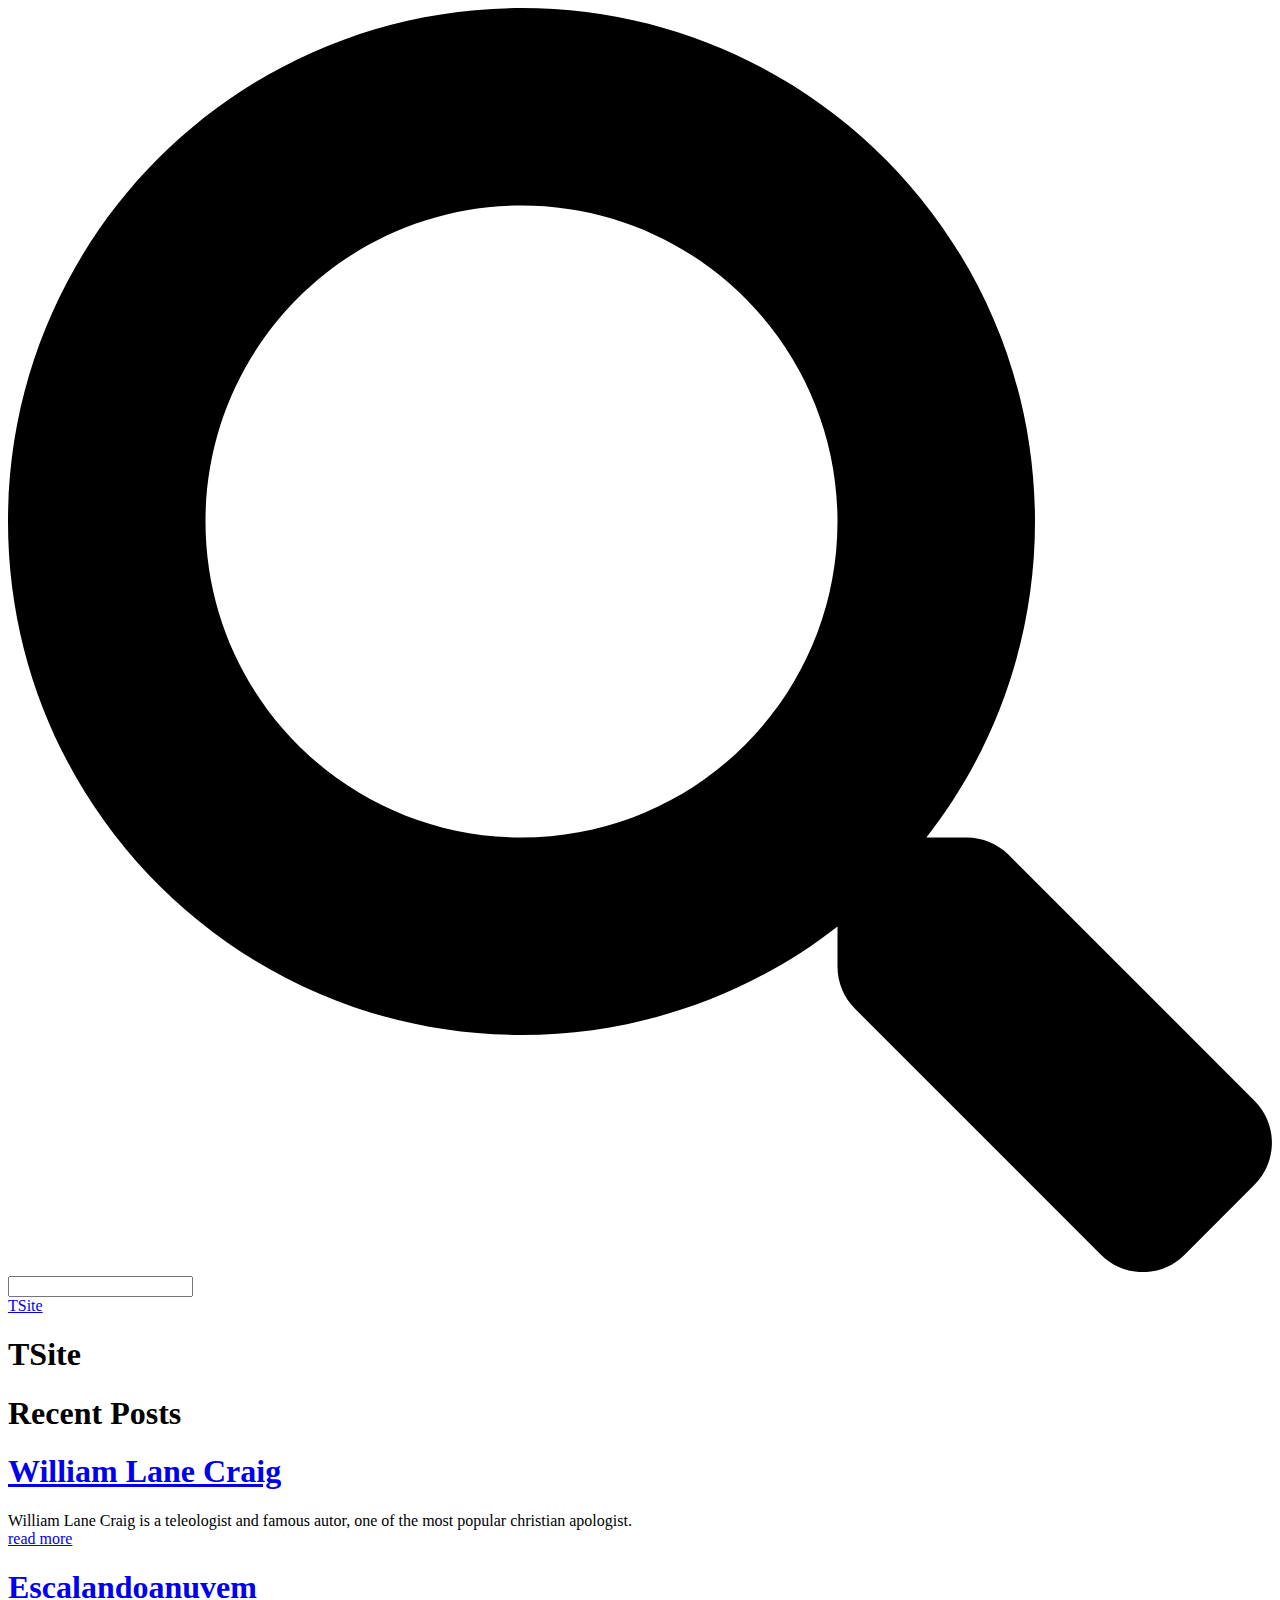
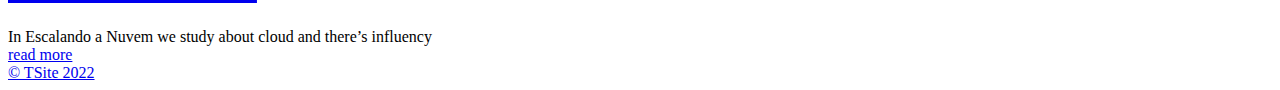
==== public/index.html @ f4a38602 "Initial commit" ====
<!DOCTYPE html>
<html lang="en-us">
  <head>
    <meta charset="utf-8">
    <meta http-equiv="X-UA-Compatible" content="IE=edge,chrome=1">
    
    <title>TSite</title>
    <meta name="viewport" content="width=device-width,minimum-scale=1">
    <meta name="description" content="">
    <meta name="generator" content="Hugo 0.68.3" />
    
    
    
    
      <meta name="robots" content="noindex, nofollow">
    

    
<link rel="stylesheet" href="/ananke/css/main.min.css" >



    
    
    
      

    

    
    
      <link href="/index.xml" rel="alternate" type="application/rss+xml" title="TSite" />
      <link href="/index.xml" rel="feed" type="application/rss+xml" title="TSite" />
      
    
    
    <meta property="og:title" content="TSite" />
<meta property="og:description" content="" />
<meta property="og:type" content="website" />
<meta property="og:url" content="http://example.org/" />
<meta property="og:updated_time" content="2022-09-20T11:17:48-03:00" />
<meta itemprop="name" content="TSite">
<meta itemprop="description" content=""><meta name="twitter:card" content="summary"/>
<meta name="twitter:title" content="TSite"/>
<meta name="twitter:description" content=""/>

	
  </head>

  <body class="ma0 avenir bg-near-white">
    <form id="search" class="search" role="search">
  <label for="search-input">
    <svg xmlns="http://www.w3.org/2000/svg" viewBox="0 0 512 512" class="icon search-icon"><path d="M505 442.7L405.3 343c-4.5-4.5-10.6-7-17-7H372c27.6-35.3 44-79.7 44-128C416 93.1 322.9 0 208 0S0 93.1 0 208s93.1 208 208 208c48.3 0 92.7-16.4 128-44v16.3c0 6.4 2.5 12.5 7 17l99.7 99.7c9.4 9.4 24.6 9.4 33.9 0l28.3-28.3c9.4-9.4 9.4-24.6.1-34zM208 336c-70.7 0-128-57.2-128-128 0-70.7 57.2-128 128-128 70.7 0 128 57.2 128 128 0 70.7-57.2 128-128 128z"/></svg>
  </label>
  <input type="search" id="search-input" class="search-input">
</form>
    <template id="search-result" hidden>
  <article class="content post">
    <h2 class="post-title"><a class="summary-title-link"></a></h2>
    <summary class="summary"></summary>
    <div class="read-more-container">
      <a class="read-more-link">Read More »</a>
    </div>
  </article>
</template>
    

  <header>
    <div class="pb3-m pb6-l bg-black">
      <nav class="pv3 ph3 ph4-ns" role="navigation">
  <div class="flex-l justify-between items-center center">
    <a href="/" class="f3 fw2 hover-white no-underline white-90 dib">
      
        TSite
      
    </a>
    <div class="flex-l items-center">
      

      
      
<div class="ananke-socials">
  
</div>

    </div>
  </div>
</nav>

      <div class="tc-l pv3 ph3 ph4-ns">
        <h1 class="f2 f-subheadline-l fw2 light-silver mb0 lh-title">
          TSite
        </h1>
        
      </div>
    </div>
  </header>


    <main class="pb7" role="main">
      
 <article class="cf ph3 ph5-l pv3 pv4-l f4 tc-l center measure-wide lh-copy mid-gray">
    
  </article>
  
  
  
  
  
  
  
    
    

    <div class="pa3 pa4-ns w-100 w-70-ns center">
      
       
          <h1 class="flex-none">
            Recent Posts
          </h1>
        

      

      <section class="w-100 mw8">
        
        
          <div class="relative w-100 mb4">
            
<article class="bb b--black-10">
  <div class="db pv4 ph3 ph0-l no-underline dark-gray">
    <div class="flex flex-column flex-row-ns">
      
      <div class="blah w-100">
        <h1 class="f3 fw1 athelas mt0 lh-title">
          <a href="/posts/williamlanecraig/" class="color-inherit dim link">
            William Lane Craig
            </a>
        </h1>
        <div class="f6 f5-l lh-copy nested-copy-line-height nested-links">
          William Lane Craig is a teleologist and famous autor, one of the most popular christian apologist.
        </div>
          <a href="/posts/williamlanecraig/" class="ba b--moon-gray bg-light-gray br2 color-inherit dib f7 hover-bg-moon-gray link mt2 ph2 pv1">read more</a>
        
      </div>
    </div>
  </div>
</article>

          </div>
        
          <div class="relative w-100 mb4">
            
<article class="bb b--black-10">
  <div class="db pv4 ph3 ph0-l no-underline dark-gray">
    <div class="flex flex-column flex-row-ns">
      
      <div class="blah w-100">
        <h1 class="f3 fw1 athelas mt0 lh-title">
          <a href="/posts/escalandoanuvem/" class="color-inherit dim link">
            Escalandoanuvem
            </a>
        </h1>
        <div class="f6 f5-l lh-copy nested-copy-line-height nested-links">
          In Escalando a Nuvem we study about cloud and there&rsquo;s influency
        </div>
          <a href="/posts/escalandoanuvem/" class="ba b--moon-gray bg-light-gray br2 color-inherit dib f7 hover-bg-moon-gray link mt2 ph2 pv1">read more</a>
        
      </div>
    </div>
  </div>
</article>

          </div>
        
      </section>

      

      </div>
  

    </main>
    <footer class="bg-black bottom-0 w-100 pa3" role="contentinfo">
  <div class="flex justify-between">
  <a class="f4 fw4 hover-white no-underline white-70 dn dib-ns pv2 ph3" href="http://example.org/" >
    &copy;  TSite 2022 
  </a>
    <div>
<div class="ananke-socials">
  
</div>
</div>
  </div>
</footer>

  </body>
</html>
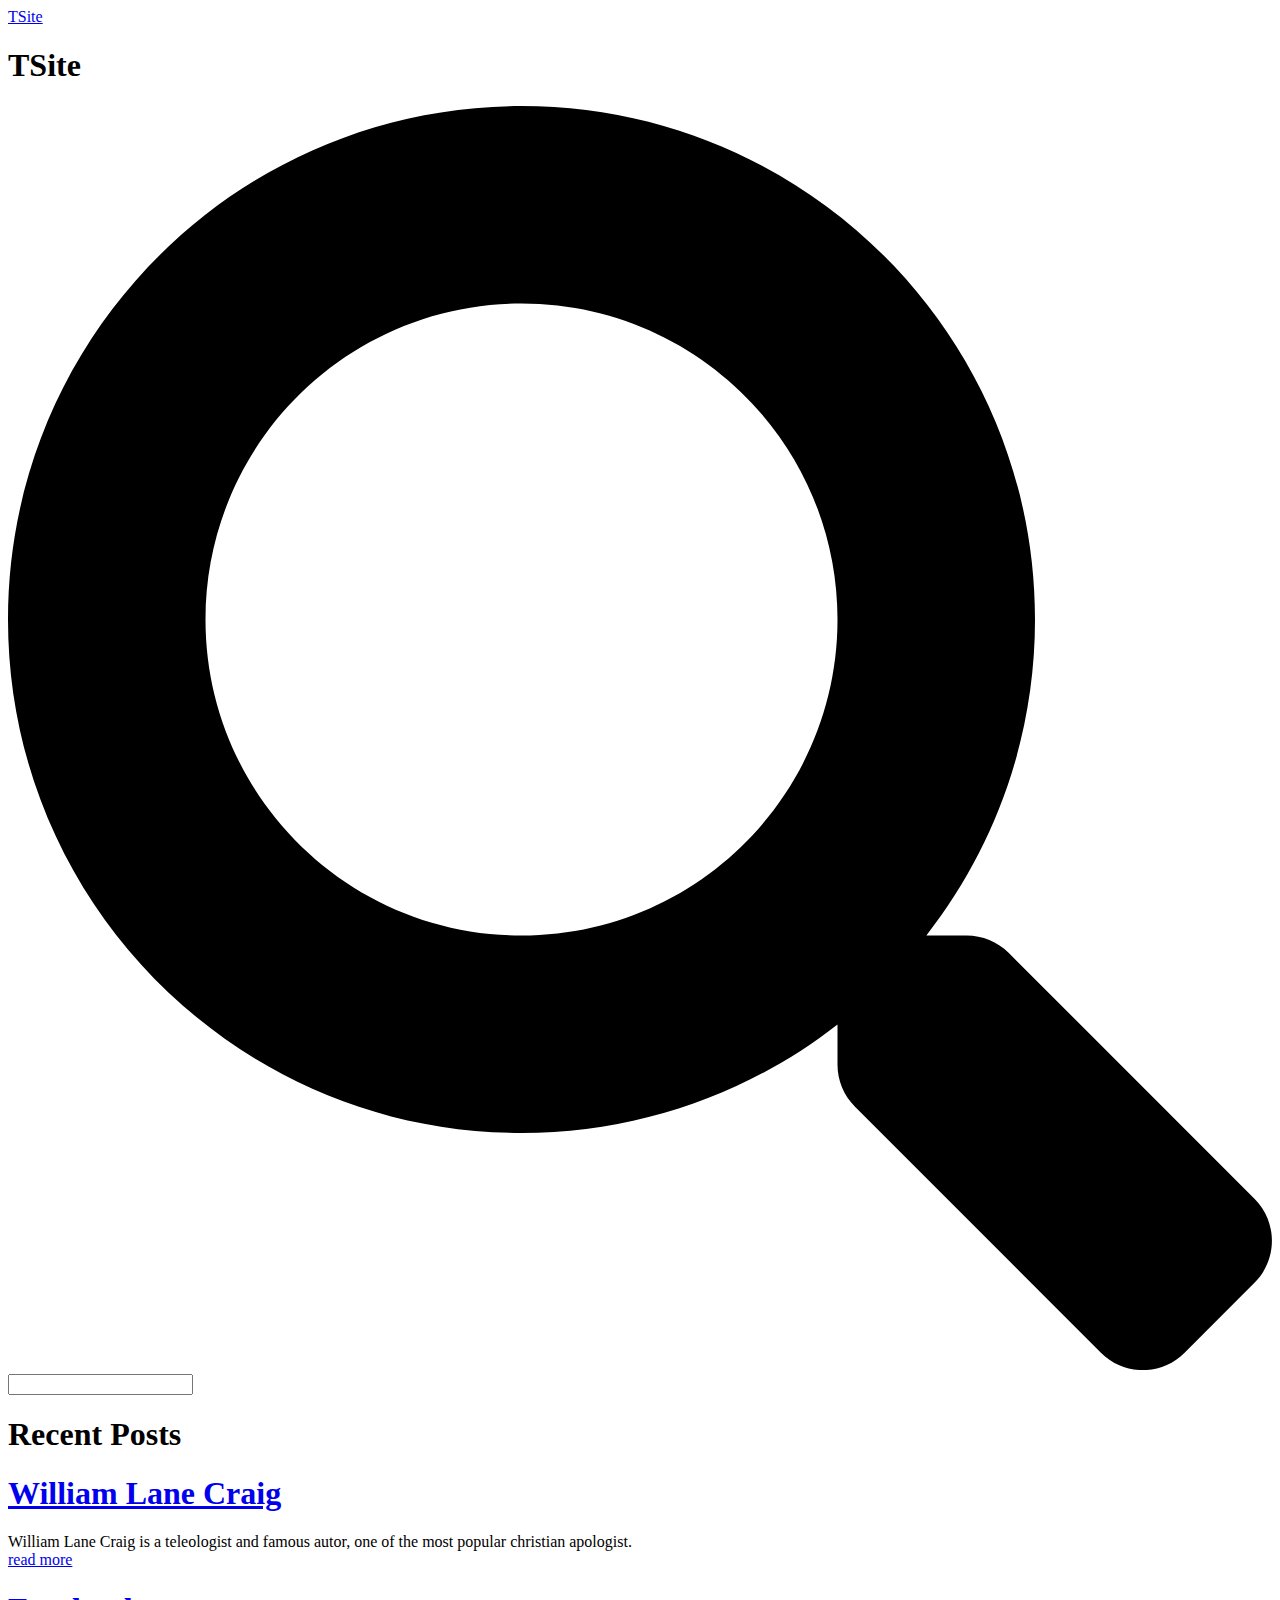
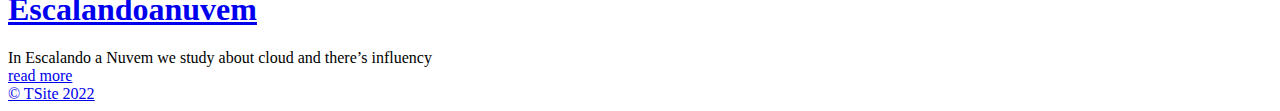
==== commit 75378c5c: "Add search config files" ====
--- a/public/index.html
+++ b/public/index.html
@@ -19,6 +19,8 @@
 <link rel="stylesheet" href="/ananke/css/main.min.css" >
 
 
+
+  
 
     
     
@@ -44,17 +46,53 @@
 <meta name="twitter:title" content="TSite"/>
 <meta name="twitter:description" content=""/>
 
-	
+	<script src="/js/main.js"></script>
+
   </head>
 
   <body class="ma0 avenir bg-near-white">
-    <form id="search" class="search" role="search">
+
+    
+
+  <header>
+    <div class="pb3-m pb6-l bg-black">
+      <nav class="pv3 ph3 ph4-ns" role="navigation">
+  <div class="flex-l justify-between items-center center">
+    <a href="/" class="f3 fw2 hover-white no-underline white-90 dib">
+      
+        TSite
+      
+    </a>
+    <div class="flex-l items-center">
+      
+
+      
+      
+<div class="ananke-socials">
+  
+</div>
+
+    </div>
+  </div>
+</nav>
+
+      <div class="tc-l pv3 ph3 ph4-ns">
+        <h1 class="f2 f-subheadline-l fw2 light-silver mb0 lh-title">
+          TSite
+        </h1>
+        
+      </div>
+    </div>
+  </header>
+
+
+   <form id="search" class="search" role="search">
   <label for="search-input">
     <svg xmlns="http://www.w3.org/2000/svg" viewBox="0 0 512 512" class="icon search-icon"><path d="M505 442.7L405.3 343c-4.5-4.5-10.6-7-17-7H372c27.6-35.3 44-79.7 44-128C416 93.1 322.9 0 208 0S0 93.1 0 208s93.1 208 208 208c48.3 0 92.7-16.4 128-44v16.3c0 6.4 2.5 12.5 7 17l99.7 99.7c9.4 9.4 24.6 9.4 33.9 0l28.3-28.3c9.4-9.4 9.4-24.6.1-34zM208 336c-70.7 0-128-57.2-128-128 0-70.7 57.2-128 128-128 70.7 0 128 57.2 128 128 0 70.7-57.2 128-128 128z"/></svg>
   </label>
   <input type="search" id="search-input" class="search-input">
 </form>
-    <template id="search-result" hidden>
+   <template id="search-result" hidden>
   <article class="content post">
     <h2 class="post-title"><a class="summary-title-link"></a></h2>
     <summary class="summary"></summary>
@@ -63,40 +101,6 @@
     </div>
   </article>
 </template>
-    
-
-  <header>
-    <div class="pb3-m pb6-l bg-black">
-      <nav class="pv3 ph3 ph4-ns" role="navigation">
-  <div class="flex-l justify-between items-center center">
-    <a href="/" class="f3 fw2 hover-white no-underline white-90 dib">
-      
-        TSite
-      
-    </a>
-    <div class="flex-l items-center">
-      
-
-      
-      
-<div class="ananke-socials">
-  
-</div>
-
-    </div>
-  </div>
-</nav>
-
-      <div class="tc-l pv3 ph3 ph4-ns">
-        <h1 class="f2 f-subheadline-l fw2 light-silver mb0 lh-title">
-          TSite
-        </h1>
-        
-      </div>
-    </div>
-  </header>
-
-
     <main class="pb7" role="main">
       
  <article class="cf ph3 ph5-l pv3 pv4-l f4 tc-l center measure-wide lh-copy mid-gray">
